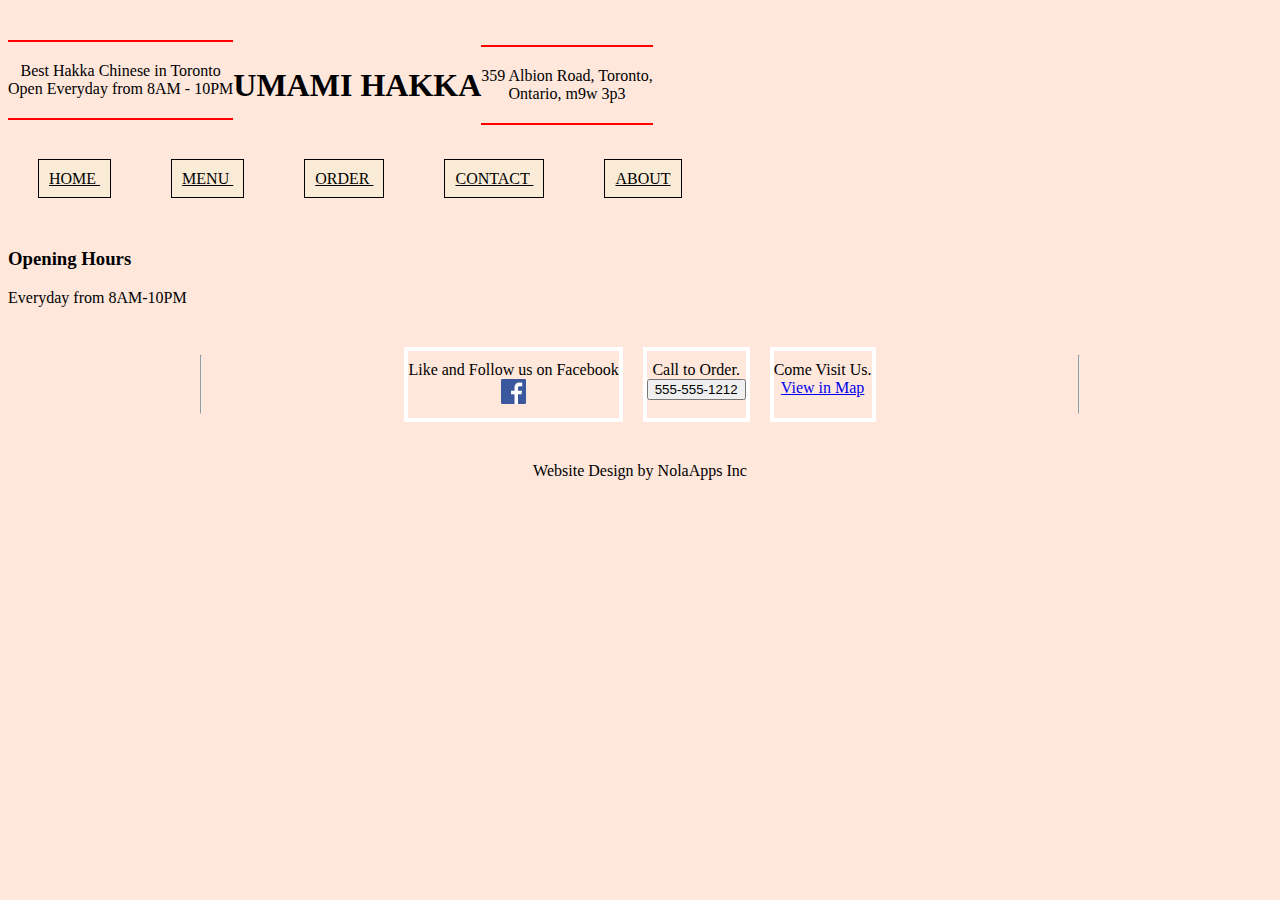
==== about.html @ 9561ded6 "made the headers bit mobile friendly. Added Flex to account for the different order of header items " ====
<!DOCTYPE html>
<html lang="en">
  <head>
    <!-- Required meta tags -->
    <meta charset="utf-8">
    <meta name="viewport" content="width=device-width, initial-scale=1, shrink-to-fit=no">

    <!-- Bootstrap CSS -->
    <link rel="stylesheet" href="https://maxcdn.bootstrapcdn.com/bootstrap/4.0.0-beta/css/bootstrap.min.css" integrity="sha384-/Y6pD6FV/Vv2HJnA6t+vslU6fwYXjCFtcEpHbNJ0lyAFsXTsjBbfaDjzALeQsN6M" crossorigin="anonymous">
    <link rel="stylesheet" href="style.css"/>

    <title>Umami Hakka</title>
  </head>
  <body>
    <div class="container">

      <div class="row header">
        <div class="col-md-4 col-sm-12 side-header left-header">
          Best Hakka Chinese in Toronto
          <br>
          Open Everyday from 8AM - 10PM
        </div>
        <div class="col-md-4 col-sm-12 main-header">
        <h1>UMAMI HAKKA </h1>
          <!-- <div class="ribbon"><div class="ribbon-stitches-top2"></div><strong class="ribbon-content"><h1>Umami Hakka</h1></strong><div class="ribbon-stitches-bottom"></div></div> -->
        </div>
        <div class="col-md-4 col-sm-12 side-header right-header">
          359 Albion Road, Toronto, <br>Ontario, m9w 3p3
        </div>
      </div>

      <div class="row menu">
        <a href="index.html" class="col menu-item">
          HOME
        </a>
        <a href="menu.html" class="col menu-item">
          MENU
        </a>
        <a href="order.html" class="col menu-item">
          ORDER
        </a>
        <a href="contact.html" class="col menu-item">
          CONTACT
        </a>
        <a href="about.html" class="col menu-item">
          ABOUT
        </a>
      </div>

      <div class="row content">
        <div class="col">
          <h3>Opening Hours</h3>
          <p>Everyday from 8AM-10PM</p>


        </div>
      </div>


      <div class="row footer">
      <hr>
        <div class="col footer-section">
        Like and Follow us on Facebook
        <br>
        <a target="_blank" href="https://www.facebook.com">
        <img src="fb-logo.png"/>
        </a>
        
        </div>

        <div class="col footer-section">
        Call to Order. <br>
        <button class="btn btn-outline-success" href="tel:+15555551212">555-555-1212 </button>
        </div>

        <div class="col footer-section">
        Come Visit Us. <br>
        <a target="_blank" class="btn btn-outline-success" href="https://www.google.com/maps/place/359+Albion+Rd,+Etobicoke,+ON+M9W+2P1,+Canada/@43.7248658,-79.5530313,17z/data=!4m13!1m7!3m6!1s0x882b3085912a1c5b:0x8c5e25cb5c19d7be!2s359+Albion+Rd,+Etobicoke,+ON+M9W+2P1,+Canada!3b1!8m2!3d43.7248619!4d-79.5508426!3m4!1s0x882b3085912a1c5b:0x8c5e25cb5c19d7be!8m2!3d43.7248619!4d-79.5508426">View in Map </a>
        
        </div>

      <hr>
      </div>

      <div class="row designer">
      <div class="col"> Website Design by NolaApps Inc
      </div>
      </div>

    </div>

    <!-- Optional JavaScript -->
    <!-- jQuery first, then Popper.js, then Bootstrap JS -->
    <script src="https://code.jquery.com/jquery-3.2.1.slim.min.js" integrity="sha384-KJ3o2DKtIkvYIK3UENzmM7KCkRr/rE9/Qpg6aAZGJwFDMVNA/GpGFF93hXpG5KkN" crossorigin="anonymous"></script>
    <script src="https://cdnjs.cloudflare.com/ajax/libs/popper.js/1.11.0/umd/popper.min.js" integrity="sha384-b/U6ypiBEHpOf/4+1nzFpr53nxSS+GLCkfwBdFNTxtclqqenISfwAzpKaMNFNmj4" crossorigin="anonymous"></script>
    <script src="https://maxcdn.bootstrapcdn.com/bootstrap/4.0.0-beta/js/bootstrap.min.js" integrity="sha384-h0AbiXch4ZDo7tp9hKZ4TsHbi047NrKGLO3SEJAg45jXxnGIfYzk4Si90RDIqNm1" crossorigin="anonymous"></script>
  </body>
</html>
---- style.css ----
body {
	background-color: #ffe7dc; /* #f9d195; */
}

.header{
	margin-top: 40px;
	margin-bottom: 40px;
	display: flex;
	flex-direction: row;
	flex-wrap: wrap;
	align-items: center;
}

.side-header{
	border-top: 2px solid red;
	border-bottom: 2px solid red;
	padding-bottom: 20px;
	padding-top: 20px;
	text-align: center;
}
.left-header{
	order: 1;
	margin-bottom: 10px;
}
.main-header{
	text-align: center;
	order: 2;
}
.right-header{
	order: 3;
}

@media (max-width:768px){
	.left-header{
		order:2;
		width: 100%;
	}
	.main-header{
		order: 1;
		width: 100%;
		flex-grow: 1;
	}
	.right-header{
		order: 3;
		width: 100%;
	}
}


.menu{

}

.menu-item{
	text-align: center;
	border: 1px solid black;
	margin-left:30px;
	margin-right: 30px;
	padding: 10px;
	background-color: antiquewhite;
	color: black; /*Instead of the regular blue for links. */
	margin-bottom: 10px;

}

.menu-item:hover{
	background-color: red;
	color: white;
}

.content{
	margin-top: 60px;
}
.text-center{
	text-align: center;
}
.padding-40{
	padding-bottom: 40px;
}
.padding-top-60{
	padding-top: 60px;
}
/*Home Page Specific css.*/
.body-home{
	margin-top: 60px;
}


.pic{
	border: 6px solid white;

}
.pic img{
	height: 250px;
}
.body-home .left{
	margin-right: 10px;
	padding-top: 20px;
}

.body-home .mid{
	display: flex;
	flex-direction: column;
	align-items: stretch;
	align-content: space-between;
}
.body-home .mid .col{
	flex: 1;
}
.body-home .mid .pic{
	margin-top: 5px;
	margin-bottom: 5px;
}
.body-home .right{
	margin-left: 10px;
	padding-top: 20px;
	padding-bottom: 20px;
}


.footer{
	margin-top: 40px;
	margin-bottom: 40px;
	display: flex;
	align-content: space-around;

}
.footer-section{
	border: 4px solid white;
	margin-right: 10px;
	margin-left: 10px;
	text-align: center;
	padding-top: 10px;
	padding-bottom: 10px;
}
.footer-section p{
	text-align: center;
}
.footer-section img{
	width: 25px;
	height: auto;
}


.designer{
	text-align: center;
}

/*Menu Page*/
.body-menu{
	margin-top: 60px;
}

/*Background Pattern : https://www.toptal.com/designers/subtlepatterns/thumbnail-view/*/
/*Ribbon. Thanks to http://livetools.uiparade.com/ribbon-builder.html#*/

.ribbon {
   width: 300px;
   position: absolute;
   text-align: center;
   font-size: 20px!important;
   background: #d64b4b;
   background: -webkit-gradient(linear, left top, left bottom, from(#d64b4b), to(#ab2c2c));
   background: -webkit-linear-gradient(top, #d64b4b, #ab2c2c);
   background: -moz-linear-gradient(top, #d64b4b, #ab2c2c);
   background: -ms-linear-gradient(top, #d64b4b, #ab2c2c);
   background: -o-linear-gradient(top, #d64b4b, #ab2c2c);
   background-image: -ms-linear-gradient(top, #d64b4b 0%, #ab2c2c 100%);
   -webkit-box-shadow: rgba(000,000,000,0.3) 0 1px 1px;
   -moz-box-shadow: rgba(000,000,000,0.3) 0 1px 1px;
   box-shadow: rgba(000,000,000,0.3) 0 1px 1px;
   font-family: 'Helvetica Neue',Helvetica, sans-serif;
   }
.ribbon h1 {
   font-size: 27px!important;
   color: #801111;
   text-shadow: #d65c5c 0 1px 0;
   margin:0px;
   padding: 5px 5px 5px 5px;
   }
.ribbon:before, .ribbon:after {
   content: '';
   position: absolute;
   display: block;
   bottom: -1em;
   border: 1.5em solid #c23a3a;
   z-index: -1;
   }
.ribbon:before {
   left: -2em;
   border-right-width: 1.5em;
   border-left-color: transparent;
   -webkit-box-shadow: rgba(000,000,000,0.4) 1px 1px 1px;
   -moz-box-shadow: rgba(000,000,000,0.4) 1px 1px 1px;
   box-shadow: rgba(000,000,000,0.4) 1px 1px 1px;
   }
.ribbon:after {
   right: -2em;
   border-left-width: 1.5em;
   border-right-color: transparent;
   -webkit-box-shadow: rgba(000,000,000,0.4) -1px 1px 1px;
   -moz-box-shadow: rgba(000,000,000,0.4) -1px 1px 1px;
   box-shadow: rgba(000,000,000,0.4) -1px 1px 1px;
   }
.ribbon .ribbon-content:before, .ribbon .ribbon-content:after {
   border-color: #871616 transparent transparent transparent;
   position: absolute;
   display: block;
   border-style: solid;
   bottom: -1em;
   content: '';
   }
.ribbon .ribbon-content:before {
   left: 0;
   border-width: 1em 0 0 1em;
   }
.ribbon .ribbon-content:after {
   right: 0;
   border-width: 1em 1em 0 0;
   }
.ribbon-stitches-top {
   margin-top:2px;
   border-top: 1px dashed rgba(0, 0, 0, 0.2);
   -moz-box-shadow: 0px 0px 2px rgba(0, 0, 0, 0.5);
   -webkit-box-shadow: 0px 0px 2px rgba(0, 0, 0, 0.5);
   box-shadow: 0px 0px 2px rgba(255, 255, 255, 0.5);
   }
.ribbon-stitches-bottom {
   margin-bottom:2px;
   border-top: 1px dashed rgba(0, 0, 0, 0.2);
   -moz-box-shadow: 0px 0px 2px rgba(0, 0, 0, 0.3);
   -webkit-box-shadow: 0px 0px 2px rgba(0, 0, 0, 0.3);
   box-shadow: 0px 0px 2px rgba(255, 255, 255, 0.3);
   }
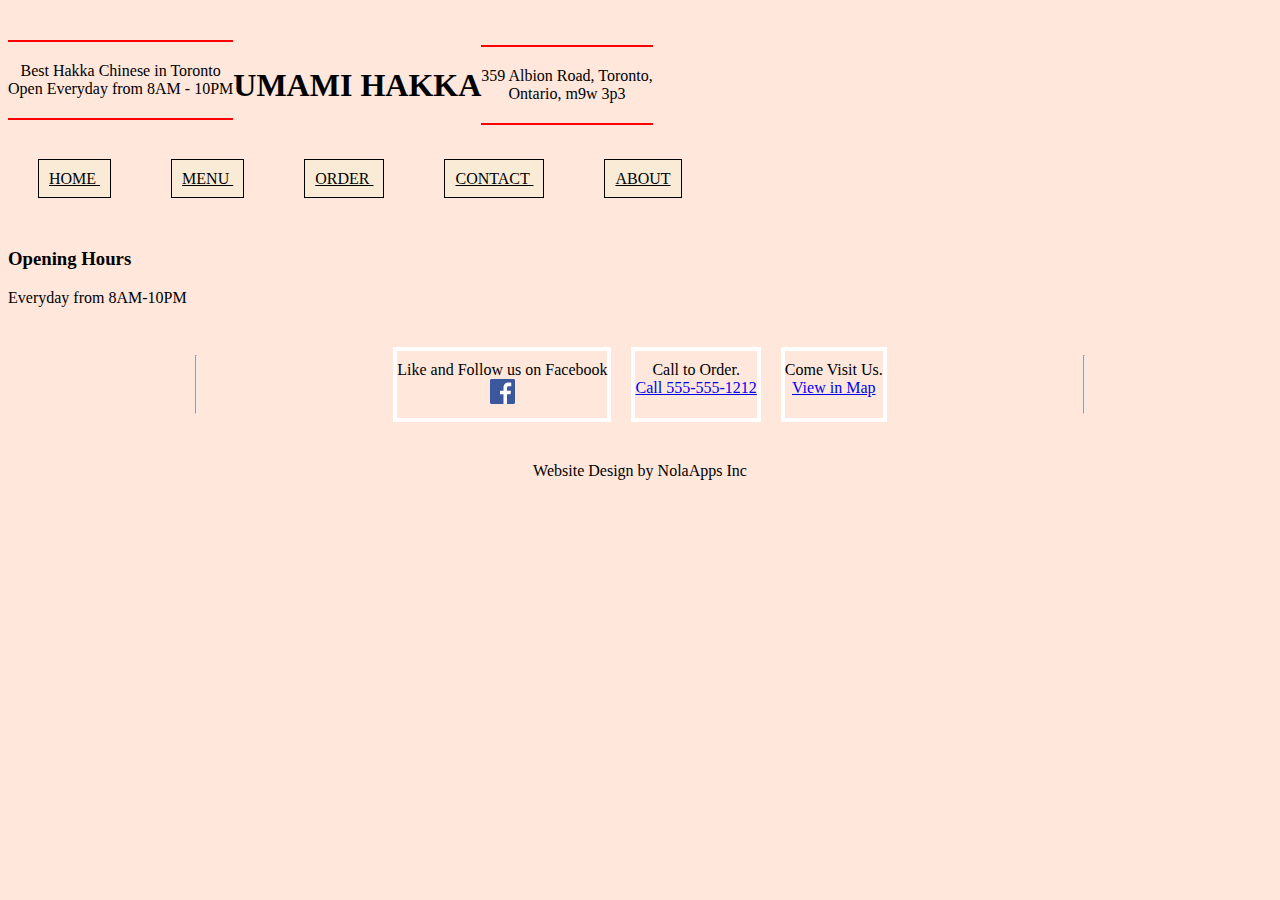
==== commit 3e668096: "fix the mobile call link" ====
--- a/about.html
+++ b/about.html
@@ -9,7 +9,9 @@
     <link rel="stylesheet" href="https://maxcdn.bootstrapcdn.com/bootstrap/4.0.0-beta/css/bootstrap.min.css" integrity="sha384-/Y6pD6FV/Vv2HJnA6t+vslU6fwYXjCFtcEpHbNJ0lyAFsXTsjBbfaDjzALeQsN6M" crossorigin="anonymous">
     <link rel="stylesheet" href="style.css"/>
 
-    <title>Umami Hakka</title>
+    <title>Hakka Chinese Food in Toronto. Fresh and delicious indian chinese fusion food.</title>
+    <meta name="description" content="Umami Hakka is a restaurant that serves Hakka chinese also known as indian american food in Toronto.">
+
   </head>
   <body>
     <div class="container">
@@ -63,14 +65,14 @@
         Like and Follow us on Facebook
         <br>
         <a target="_blank" href="https://www.facebook.com">
-        <img src="fb-logo.png"/>
+        <img src="fb-logo.png" />
         </a>
         
         </div>
 
         <div class="col footer-section">
         Call to Order. <br>
-        <button class="btn btn-outline-success" href="tel:+15555551212">555-555-1212 </button>
+        <a class="btn btn-outline-success" href="tel:+1-555-555-1212">Call 555-555-1212 </a>
         </div>
 
         <div class="col footer-section">
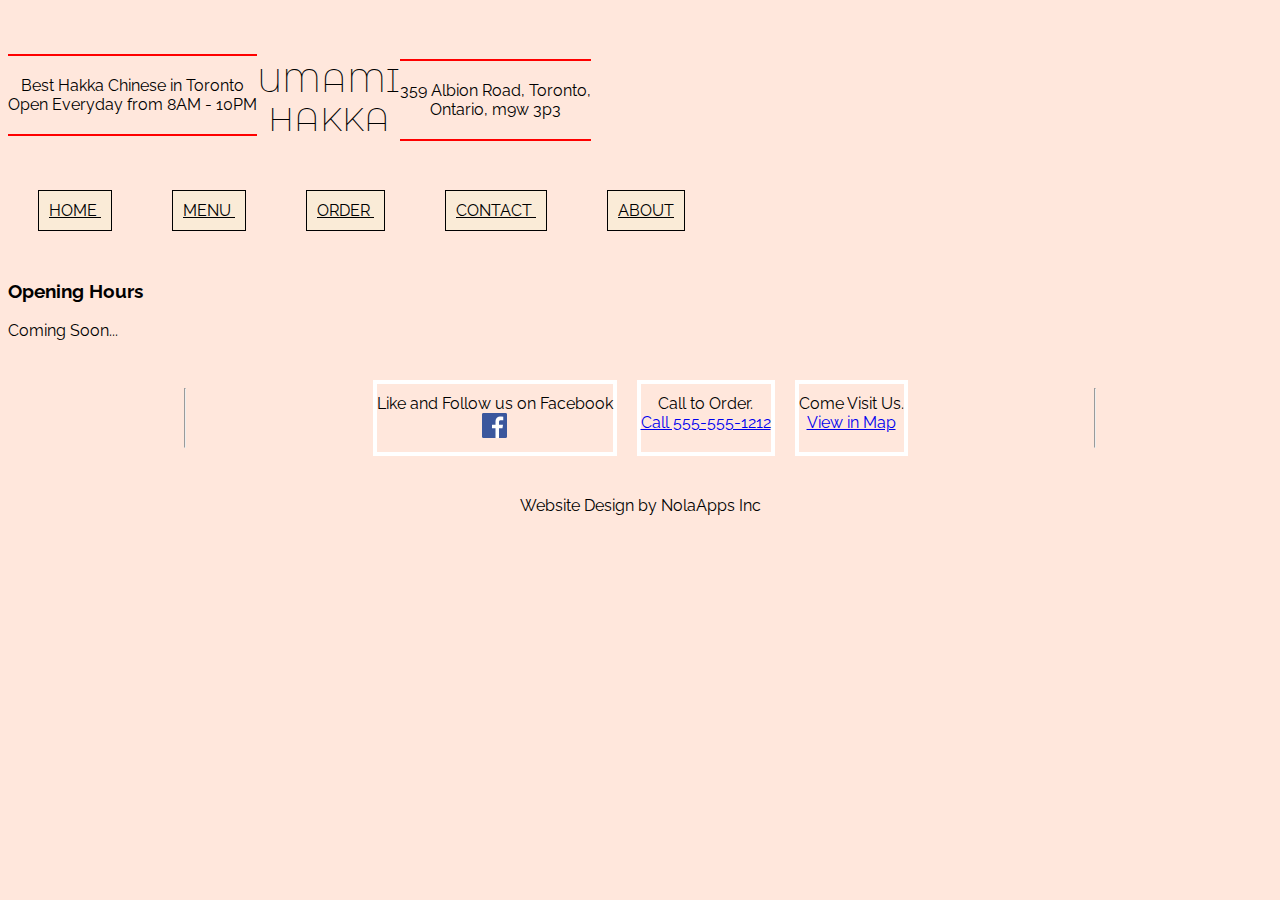
==== commit ad03fe8e: "remove all the text from website" ====
--- a/about.html
+++ b/about.html
@@ -15,15 +15,17 @@
   </head>
   <body>
     <div class="container">
-
       <div class="row header">
-        <div class="col-md-4 col-sm-12 side-header left-header">
-          Best Hakka Chinese in Toronto
-          <br>
+        <div class="col-md-4 col-sm-12 header-item side-header left-header">
+          <span class="description">Best Hakka Chinese in Toronto</span>
+          
+          <a class="phone btn btn-outline-success" href="tel:+1-555-555-1212">Call 555-555-1212 </a>
+          
+          
           Open Everyday from 8AM - 10PM
         </div>
         <div class="col-md-4 col-sm-12 main-header">
-        <h1>UMAMI HAKKA </h1>
+        <h1 class="brand">UMAMI <br> HAKKA </h1>
           <!-- <div class="ribbon"><div class="ribbon-stitches-top2"></div><strong class="ribbon-content"><h1>Umami Hakka</h1></strong><div class="ribbon-stitches-bottom"></div></div> -->
         </div>
         <div class="col-md-4 col-sm-12 side-header right-header">
@@ -31,28 +33,28 @@
         </div>
       </div>
 
-      <div class="row menu">
+      <div class="row menu" id="menu">
         <a href="index.html" class="col menu-item">
           HOME
         </a>
-        <a href="menu.html" class="col menu-item">
+        <a href="menu.html#menu" class="col menu-item">
           MENU
         </a>
-        <a href="order.html" class="col menu-item">
+        <a href="order.html#menu" class="col menu-item">
           ORDER
         </a>
-        <a href="contact.html" class="col menu-item">
+        <a href="contact.html#menu" class="col menu-item">
           CONTACT
         </a>
-        <a href="about.html" class="col menu-item">
+        <a href="about.html#menu" class="col menu-item">
           ABOUT
         </a>
       </div>
 
-      <div class="row content">
+      <div class="row content" id="content">
         <div class="col">
           <h3>Opening Hours</h3>
-          <p>Everyday from 8AM-10PM</p>
+          <p>Coming Soon...</p>
 
 
         </div>
@@ -96,5 +98,12 @@
     <script src="https://code.jquery.com/jquery-3.2.1.slim.min.js" integrity="sha384-KJ3o2DKtIkvYIK3UENzmM7KCkRr/rE9/Qpg6aAZGJwFDMVNA/GpGFF93hXpG5KkN" crossorigin="anonymous"></script>
     <script src="https://cdnjs.cloudflare.com/ajax/libs/popper.js/1.11.0/umd/popper.min.js" integrity="sha384-b/U6ypiBEHpOf/4+1nzFpr53nxSS+GLCkfwBdFNTxtclqqenISfwAzpKaMNFNmj4" crossorigin="anonymous"></script>
     <script src="https://maxcdn.bootstrapcdn.com/bootstrap/4.0.0-beta/js/bootstrap.min.js" integrity="sha384-h0AbiXch4ZDo7tp9hKZ4TsHbi047NrKGLO3SEJAg45jXxnGIfYzk4Si90RDIqNm1" crossorigin="anonymous"></script>
+
+    <link href="https://fonts.googleapis.com/css?family=Raleway:100,200,300,400" rel="stylesheet">
+
+    <link href="https://fonts.googleapis.com/css?family=Montserrat+Alternates:200" rel="stylesheet">
+
+
+
   </body>
 </html>--- a/style.css
+++ b/style.css
@@ -1,6 +1,11 @@
 
 body {
 	background-color: #ffe7dc; /* #f9d195; */
+	font-family:'Raleway', sans-serif;
+}
+.brand{
+	font-family: 'Montserrat Alternates', sans-serif;
+	font-weight: 200;
 }
 
 .header{
@@ -30,6 +35,12 @@
 .right-header{
 	order: 3;
 }
+.description{
+	display: inherit;
+}
+.phone{
+	display: none;
+}
 
 @media (max-width:768px){
 	.left-header{
@@ -44,6 +55,12 @@
 	.right-header{
 		order: 3;
 		width: 100%;
+	}
+	.description{
+		display: none;
+	}
+	.phone{
+		display: inherit;
 	}
 }
 
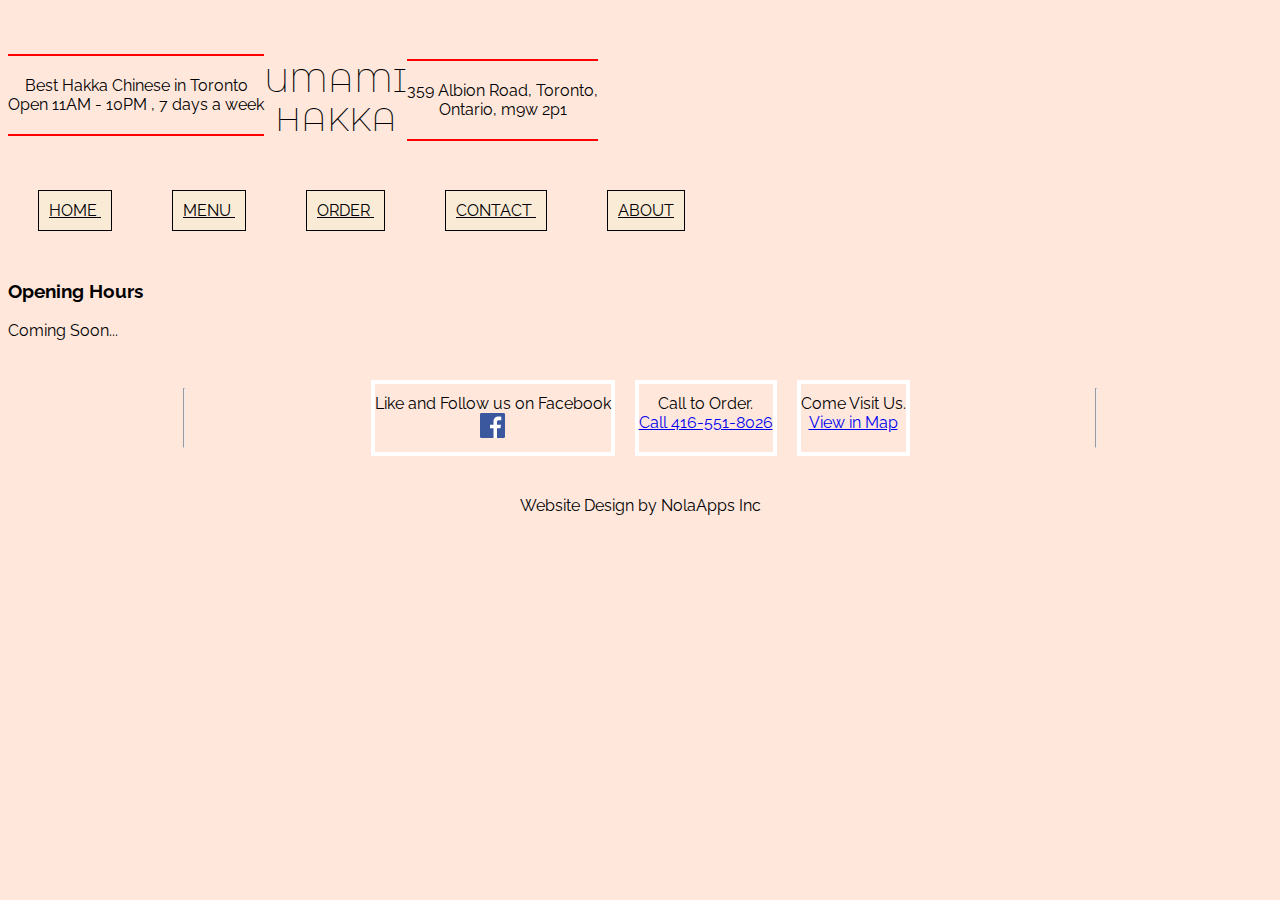
==== commit 0070a2fd: "remove about and order menu item." ====
--- a/about.html
+++ b/about.html
@@ -15,21 +15,20 @@
   </head>
   <body>
     <div class="container">
+      
       <div class="row header">
         <div class="col-md-4 col-sm-12 header-item side-header left-header">
           <span class="description">Best Hakka Chinese in Toronto</span>
           
-          <a class="phone btn btn-outline-success" href="tel:+1-555-555-1212">Call 555-555-1212 </a>
-          
-          
-          Open Everyday from 8AM - 10PM
+          <a class="phone btn btn-outline-success" href="tel:+1-416-551-8026">Call 416-551-8026 </a>
+          Open 11AM - 10PM , 7 days a week
         </div>
         <div class="col-md-4 col-sm-12 main-header">
         <h1 class="brand">UMAMI <br> HAKKA </h1>
           <!-- <div class="ribbon"><div class="ribbon-stitches-top2"></div><strong class="ribbon-content"><h1>Umami Hakka</h1></strong><div class="ribbon-stitches-bottom"></div></div> -->
         </div>
         <div class="col-md-4 col-sm-12 side-header right-header">
-          359 Albion Road, Toronto, <br>Ontario, m9w 3p3
+          359 Albion Road, Toronto, <br>Ontario, m9w 2p1
         </div>
       </div>
 
@@ -67,14 +66,14 @@
         Like and Follow us on Facebook
         <br>
         <a target="_blank" href="https://www.facebook.com">
-        <img src="fb-logo.png" />
+        <img src="fb-logo.png"/>
         </a>
         
         </div>
 
         <div class="col footer-section">
         Call to Order. <br>
-        <a class="btn btn-outline-success" href="tel:+1-555-555-1212">Call 555-555-1212 </a>
+        <a class="btn btn-outline-success" href="tel:+1-416-551-8026">Call 416-551-8026 </a>
         </div>
 
         <div class="col footer-section">
--- a/style.css
+++ b/style.css
@@ -43,6 +43,11 @@
 }
 
 @media (max-width:768px){
+	.side-header{
+		border: none;
+		padding-bottom: 0px;
+		padding-top: 0px;
+	}
 	.left-header{
 		order:2;
 		width: 100%;
@@ -55,12 +60,24 @@
 	.right-header{
 		order: 3;
 		width: 100%;
+		border-bottom: 2px solid red;
+		padding-bottom: 20px;
 	}
 	.description{
 		display: none;
 	}
 	.phone{
 		display: inherit;
+	}
+	.menu-img{
+		display: none;
+	}
+	.menu-img-sm{
+		border: 2px solid white;
+		margin-bottom: 10px;
+		width: 100%;
+		display: block!important;
+		visibility: visible;
 	}
 }
 
@@ -109,7 +126,8 @@
 
 }
 .pic img{
-	height: 250px;
+	width: 100%;
+	height: auto;
 }
 .body-home .left{
 	margin-right: 10px;
@@ -169,84 +187,15 @@
 	margin-top: 60px;
 }
 
+
+.menu-img{
+	border: 2px solid white;
+	margin-bottom: 10px;
+}
+.menu-img-sm{
+	display: none;
+}
+
+
 /*Background Pattern : https://www.toptal.com/designers/subtlepatterns/thumbnail-view/*/
 /*Ribbon. Thanks to http://livetools.uiparade.com/ribbon-builder.html#*/
-
-.ribbon {
-   width: 300px;
-   position: absolute;
-   text-align: center;
-   font-size: 20px!important;
-   background: #d64b4b;
-   background: -webkit-gradient(linear, left top, left bottom, from(#d64b4b), to(#ab2c2c));
-   background: -webkit-linear-gradient(top, #d64b4b, #ab2c2c);
-   background: -moz-linear-gradient(top, #d64b4b, #ab2c2c);
-   background: -ms-linear-gradient(top, #d64b4b, #ab2c2c);
-   background: -o-linear-gradient(top, #d64b4b, #ab2c2c);
-   background-image: -ms-linear-gradient(top, #d64b4b 0%, #ab2c2c 100%);
-   -webkit-box-shadow: rgba(000,000,000,0.3) 0 1px 1px;
-   -moz-box-shadow: rgba(000,000,000,0.3) 0 1px 1px;
-   box-shadow: rgba(000,000,000,0.3) 0 1px 1px;
-   font-family: 'Helvetica Neue',Helvetica, sans-serif;
-   }
-.ribbon h1 {
-   font-size: 27px!important;
-   color: #801111;
-   text-shadow: #d65c5c 0 1px 0;
-   margin:0px;
-   padding: 5px 5px 5px 5px;
-   }
-.ribbon:before, .ribbon:after {
-   content: '';
-   position: absolute;
-   display: block;
-   bottom: -1em;
-   border: 1.5em solid #c23a3a;
-   z-index: -1;
-   }
-.ribbon:before {
-   left: -2em;
-   border-right-width: 1.5em;
-   border-left-color: transparent;
-   -webkit-box-shadow: rgba(000,000,000,0.4) 1px 1px 1px;
-   -moz-box-shadow: rgba(000,000,000,0.4) 1px 1px 1px;
-   box-shadow: rgba(000,000,000,0.4) 1px 1px 1px;
-   }
-.ribbon:after {
-   right: -2em;
-   border-left-width: 1.5em;
-   border-right-color: transparent;
-   -webkit-box-shadow: rgba(000,000,000,0.4) -1px 1px 1px;
-   -moz-box-shadow: rgba(000,000,000,0.4) -1px 1px 1px;
-   box-shadow: rgba(000,000,000,0.4) -1px 1px 1px;
-   }
-.ribbon .ribbon-content:before, .ribbon .ribbon-content:after {
-   border-color: #871616 transparent transparent transparent;
-   position: absolute;
-   display: block;
-   border-style: solid;
-   bottom: -1em;
-   content: '';
-   }
-.ribbon .ribbon-content:before {
-   left: 0;
-   border-width: 1em 0 0 1em;
-   }
-.ribbon .ribbon-content:after {
-   right: 0;
-   border-width: 1em 1em 0 0;
-   }
-.ribbon-stitches-top {
-   margin-top:2px;
-   border-top: 1px dashed rgba(0, 0, 0, 0.2);
-   -moz-box-shadow: 0px 0px 2px rgba(0, 0, 0, 0.5);
-   -webkit-box-shadow: 0px 0px 2px rgba(0, 0, 0, 0.5);
-   box-shadow: 0px 0px 2px rgba(255, 255, 255, 0.5);
-   }
-.ribbon-stitches-bottom {
-   margin-bottom:2px;
-   border-top: 1px dashed rgba(0, 0, 0, 0.2);
-   -moz-box-shadow: 0px 0px 2px rgba(0, 0, 0, 0.3);
-   -webkit-box-shadow: 0px 0px 2px rgba(0, 0, 0, 0.3);
-   box-shadow: 0px 0px 2px rgba(255, 255, 255, 0.3);
-   }